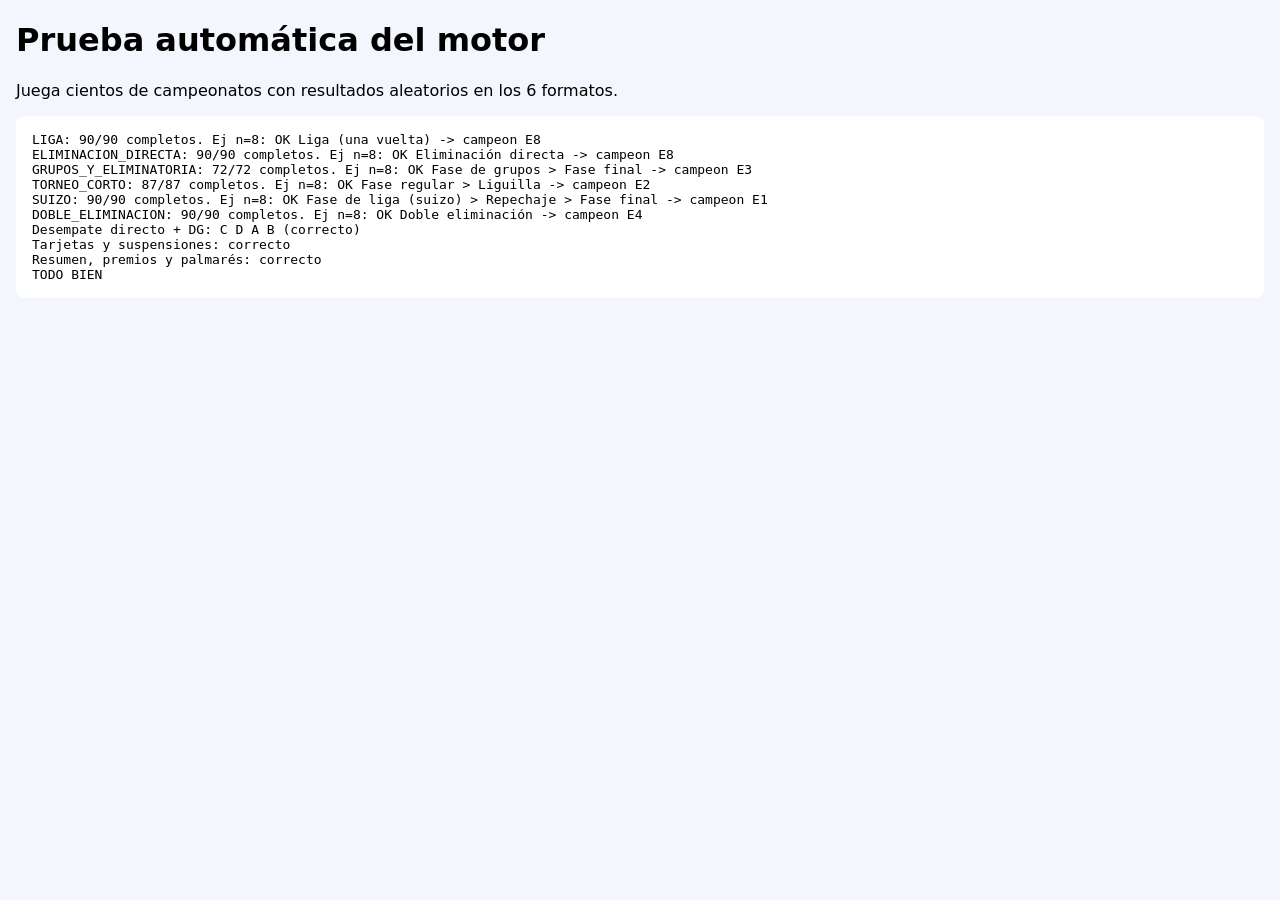
==== web/pruebas/simulacion.html @ 92c5f458 "Reorganiza el proyecto en capas y lo lleva a la web (V4, paso 1) - El código pasa a los paquetes alp" ====
<!doctype html>
<html lang="es">
<head>
  <meta charset="utf-8">
  <meta name="viewport" content="width=device-width, initial-scale=1">
  <title>Prueba del motor</title>
  <style>body { font-family: system-ui, sans-serif; margin: 16px; background: #f3f6fc; } pre { background: #fff; padding: 1rem; border-radius: 8px; white-space: pre-wrap; }</style>
</head>
<body>
  <h1>Prueba automática del motor</h1>
  <p>Juega cientos de campeonatos con resultados aleatorios en los 6 formatos.</p>
  <pre id="salida">Ejecutando…</pre>
  <script src="../js/model/modelo.js"></script>
  <script src="../js/service/motor.js"></script>
  <script src="simulacion.js"></script>
</body>
</html>
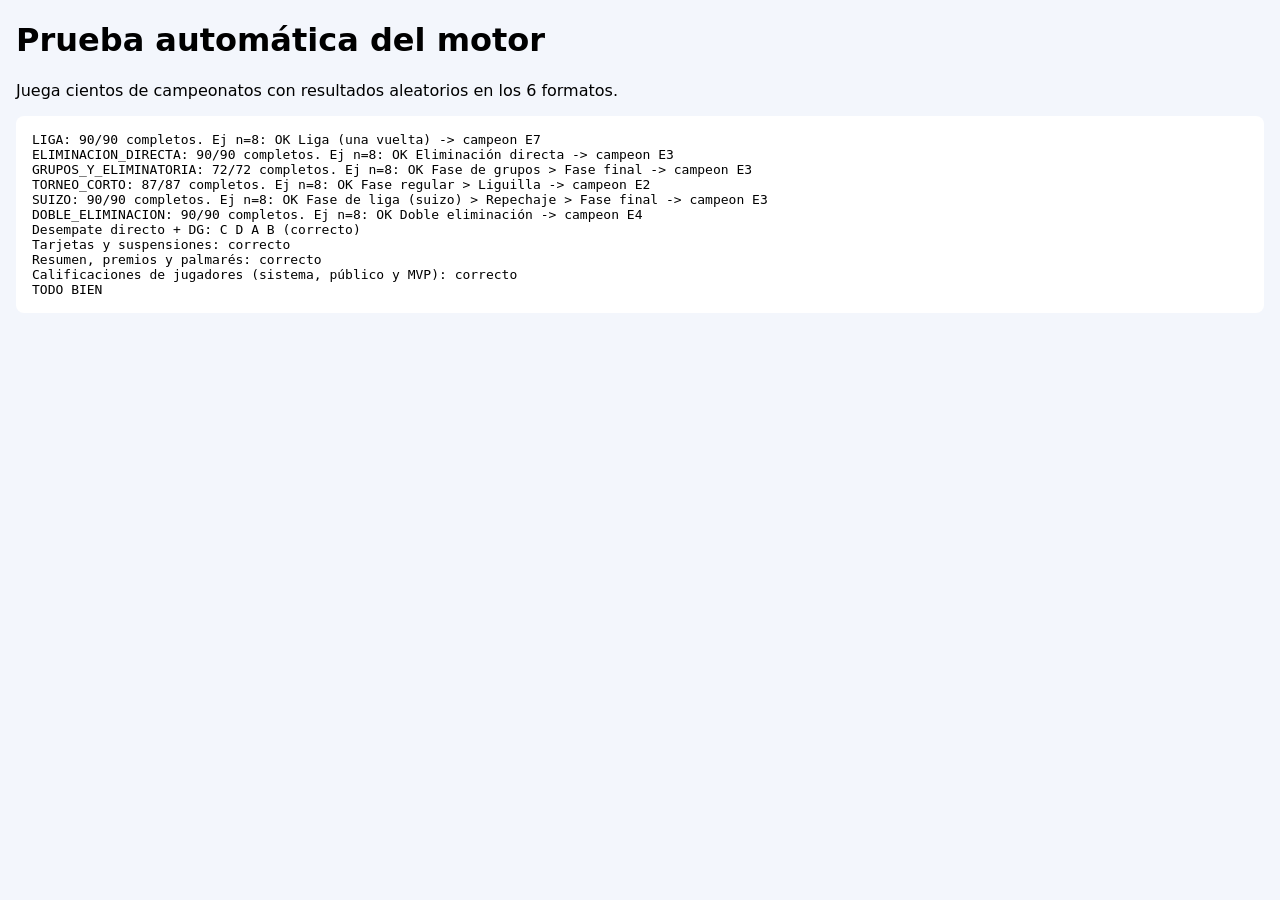
==== commit 88770204: "test(web): prueba las calificaciones en simulacion.html" ====
--- a/web/pruebas/simulacion.html
+++ b/web/pruebas/simulacion.html
@@ -12,6 +12,8 @@
   <pre id="salida">Ejecutando…</pre>
   <script src="../js/model/modelo.js"></script>
   <script src="../js/service/motor.js"></script>
+  <script src="../js/service/datosPrueba.js"></script>
+  <script src="../js/service/calificaciones.js"></script>
   <script src="simulacion.js"></script>
 </body>
-</html>
+</html>
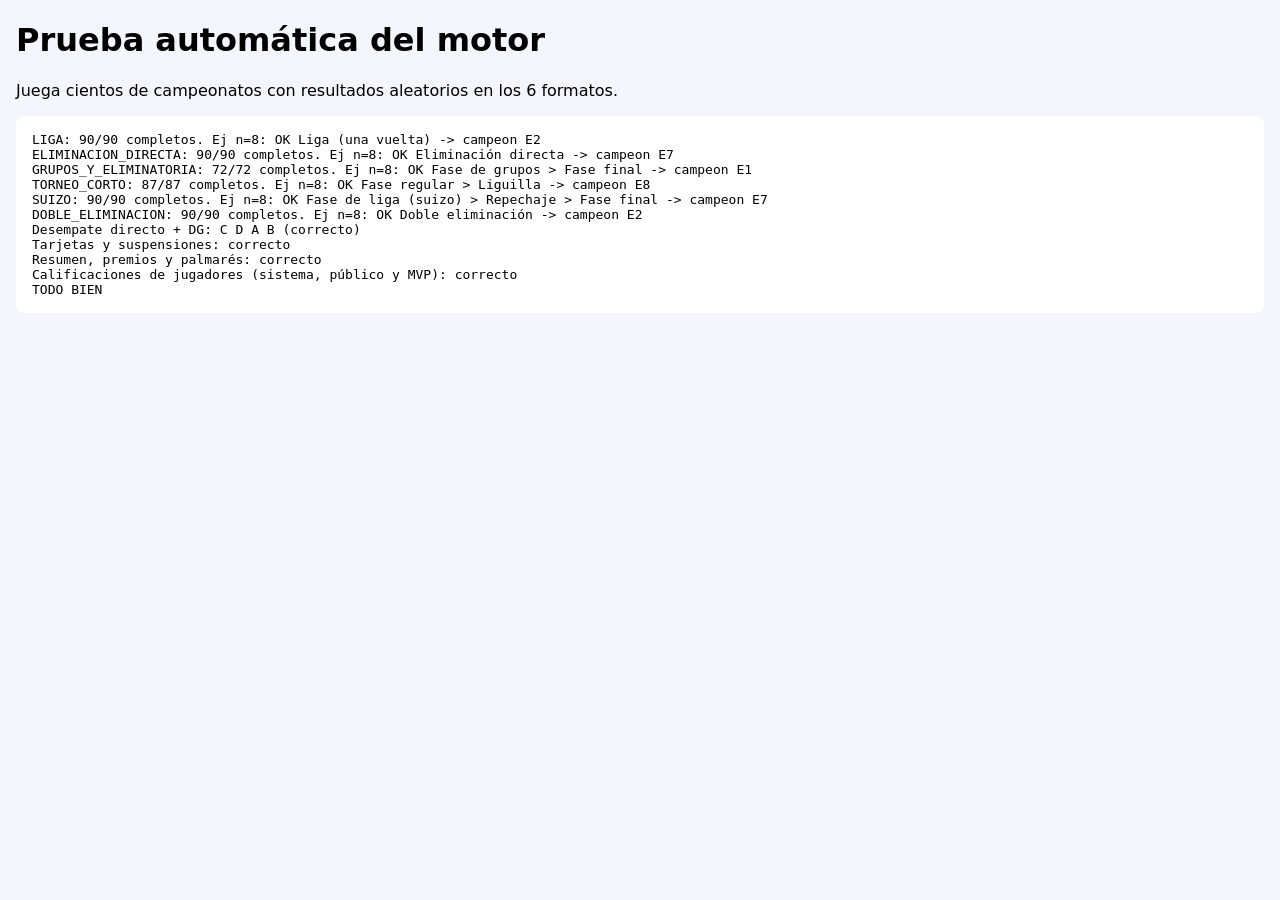
==== commit 12bfd187: "test: carga reglasVotacion.js en simulacion.html" ====
--- a/web/pruebas/simulacion.html
+++ b/web/pruebas/simulacion.html
@@ -14,6 +14,7 @@
   <script src="../js/service/motor.js"></script>
   <script src="../js/service/datosPrueba.js"></script>
   <script src="../js/service/calificaciones.js"></script>
+  <script src="../js/service/reglasVotacion.js"></script>
   <script src="simulacion.js"></script>
 </body>
 </html>
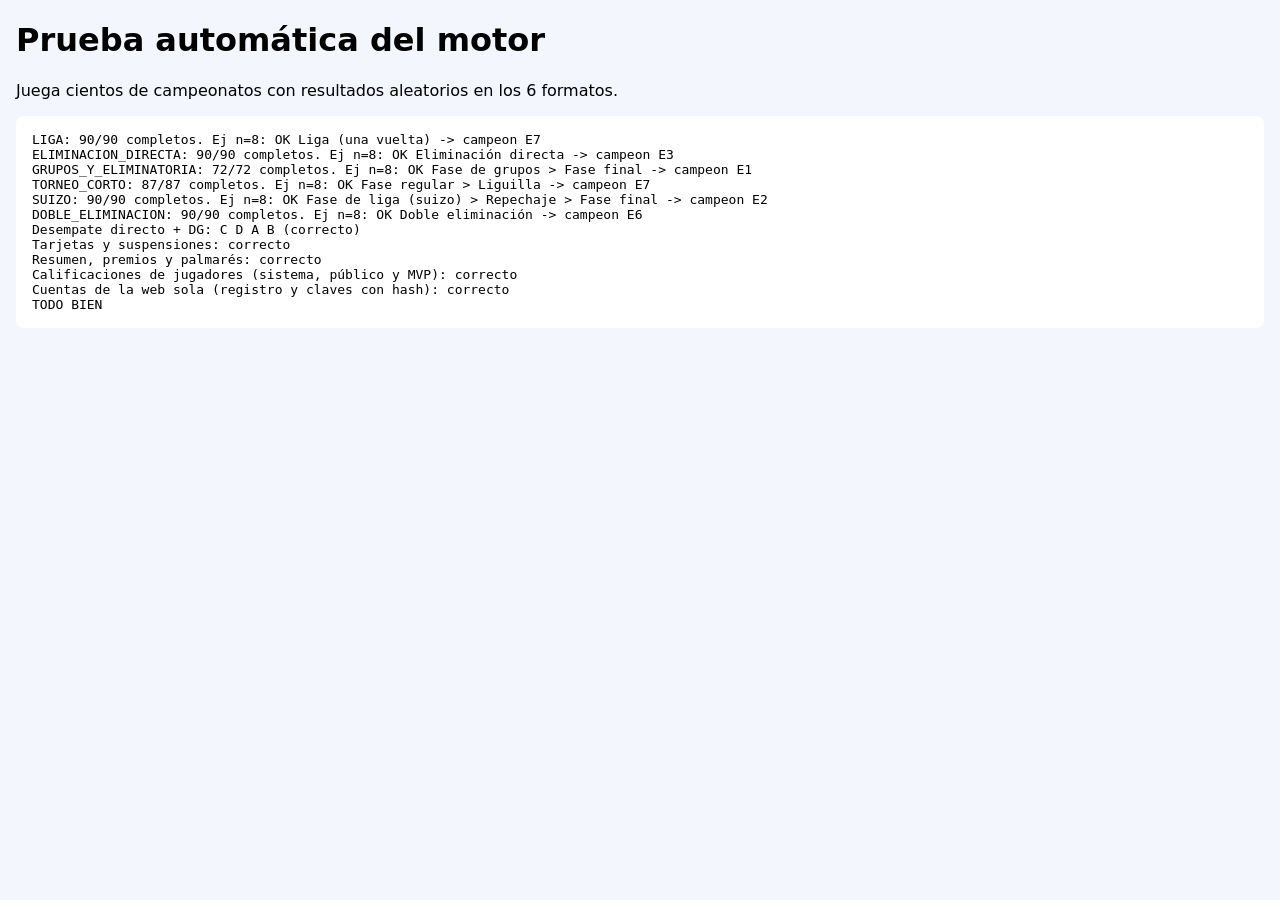
==== commit 587e0ea0: "test: prueba el registro de cuentas Organizador y Aficionado SimulacionFormatos prueba registro vali" ====
--- a/web/pruebas/simulacion.html
+++ b/web/pruebas/simulacion.html
@@ -15,6 +15,7 @@
   <script src="../js/service/datosPrueba.js"></script>
   <script src="../js/service/calificaciones.js"></script>
   <script src="../js/service/reglasVotacion.js"></script>
+  <script src="../js/service/cuentas.js"></script>
   <script src="simulacion.js"></script>
 </body>
 </html>
